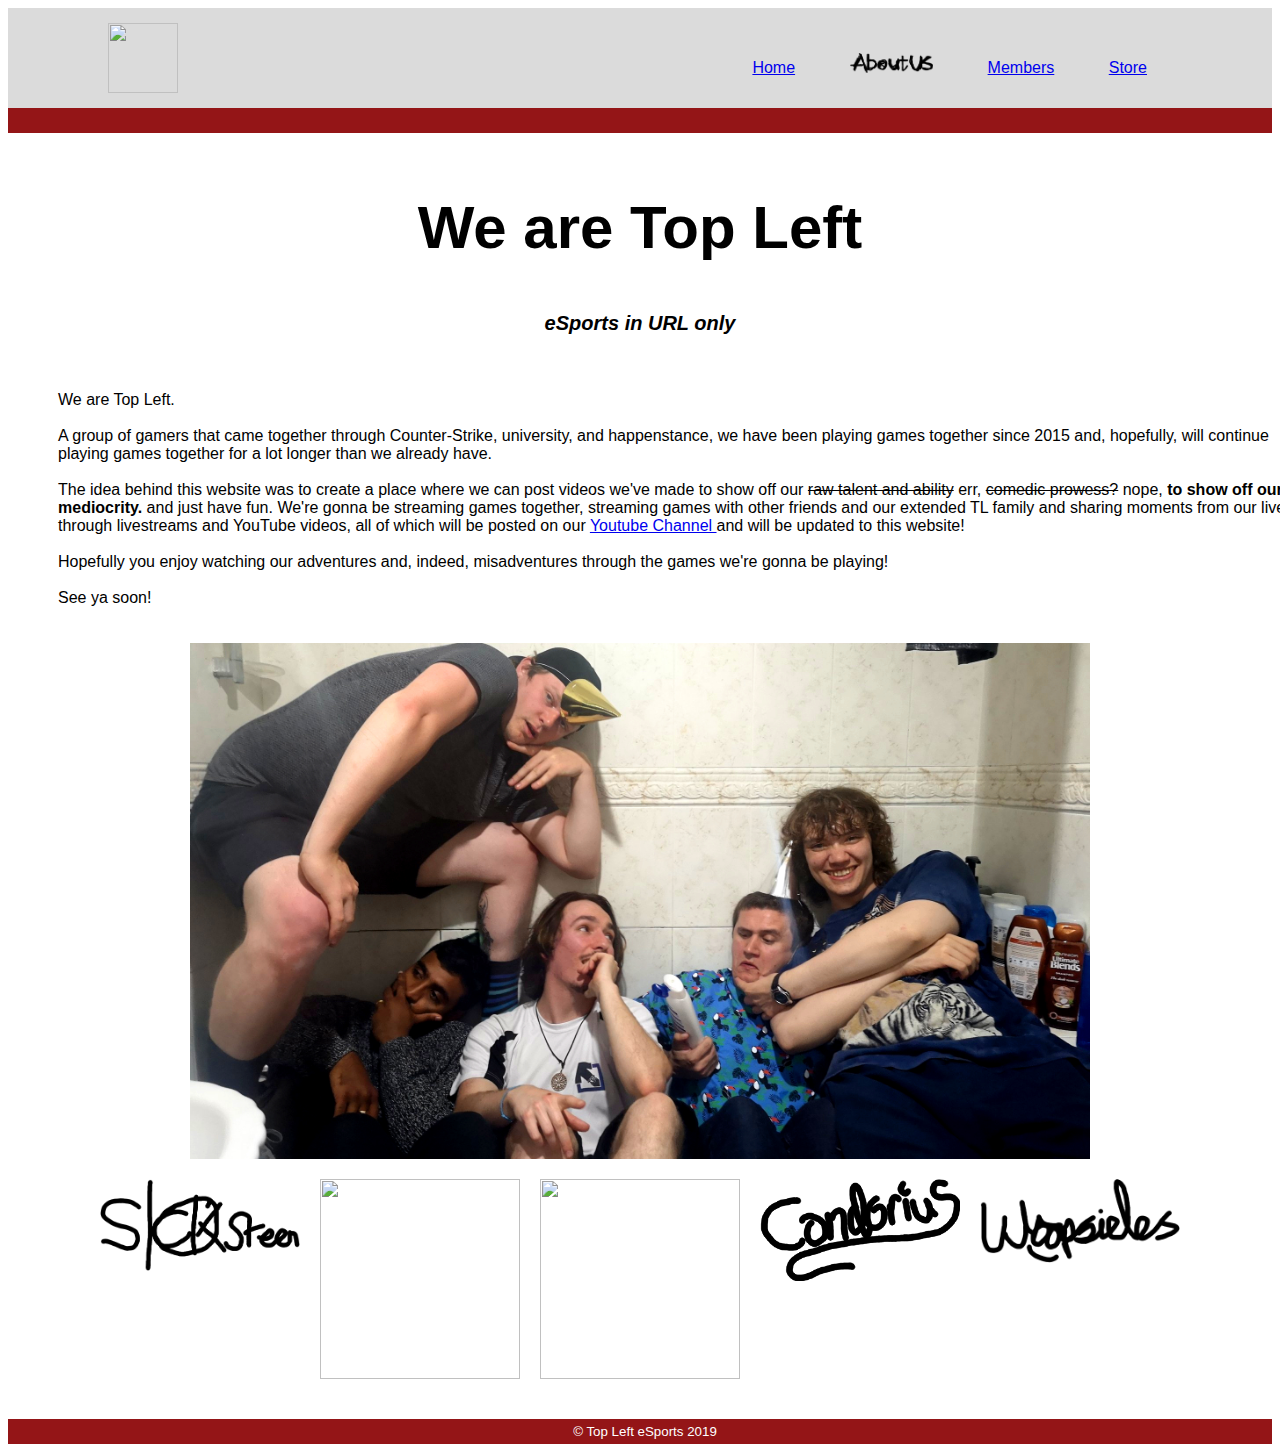
==== about.html @ 4d946783 "004" ====
<head>
    <!-- Created with ♥ by TLC <http://github.com/tlclassless/> -->
    <meta charset="UTF-8">
    <meta lang="en">
    <title>Top Left, est. 2015</title>
    <link rel="icon" type="image/svg" href="/img/icon_small_50_YAO_icon.ico">
    <link rel="stylesheet" href="https://cdn.jsdelivr.net/npm/destyle.css@1.0.5/destyle.css">
    <link rel="stylesheet" href="css/stylesheet.css">
    <meta name="description" content="Top Left, eSports in URL only. We play games, we stream, we shoot videos then we play more games! Est. 2015.">
    <meta tags="gaming, esports, funny, streaming, team, british, Top Left, games, ThAr201, TLClassless, Condor Mankini, Woopsicles, Sicksteen10">
    <meta name="author" content="TLClassless">
    <meta name="viewport" content="width=device-width, initial-scale=1.0">
</head>

<body>
    <div class="wrapper">
        <div class="header">
            <a href="index.html"><img class="header-logo" src="img/top-left-head.svg"></a>
            <ul class="header-nav">
                <li class="nav-item"><a href="index.html">Home</a></li>
                <li class="nav-item"><img class="current-page" src="img/about.svg"></li>
                <li class="nav-item"><a href="members.html">Members</a></li>
                <li class="nav-item"><a href="https://www.redbubble.com/people/TopLeft">Store</a></li>
            </ul>
        </div>

        <div class="status-bar">

        </div>

        <div class="about-box">

        </div>

        <div class="about-title">
            <h2><b>We are Top Left</b></h2>
            <h3>eSports in URL only</h3>
        </div>

        <div class="about-text">
            <p>We are Top Left. <br><br> A group of gamers that came together through Counter-Strike, university, and happenstance, we have been playing games together since 2015 and, hopefully, will continue playing games together for a lot longer than we already have. <br><br> The idea behind this website was to create a place where we can post videos we've made to show off our <s>raw talent and ability</s> err, <s>comedic prowess?</s> nope, <b>to show off our mediocrity.</b> and just have fun. We're gonna be streaming games together, streaming games with other friends and our extended TL family and sharing moments from our lives through livestreams and YouTube videos, all of which will be posted on our <a href="http://youtube.com/classle55/"> Youtube Channel </a> and will be updated to this website! <br><br> Hopefully you enjoy watching our adventures and, indeed, misadventures through the games we're gonna be playing! <br><br> See ya soon! </p>
        </div>
        <div class="about-img">
            <img src="img/tl-group.jpg">
        </div>

        <div class="about-signatures">
            <a href="http://twitch.tv/sicksteen10/"><img src="img/s10-sig.svg"></a>
            <a href="http://twitch.tv/thar201/"><img src="img/thr-sig.svg"></a>
            <a href="http://twitch.tv/tlclassless/"><img src="img/tlc-sig.svg"></a>
            <a href="http://twitch.tv/condormankini/"><img src="img/cdr-sig.svg"></a>
            <a href="http://twitch.tv/woopsicles/"><img src="img/wps-sig.svg"></a>
        </div>
        <div class="footer">
            <p class="footer-copyright">© Top Left eSports 2019</p>
        </div>
    </div>


</body>
---- css/stylesheet.css ----
body {
    font-family: Arial, sans-serif;
    display: flex;
    flex-direction: column;
}

.wrapper {
    min-width: 1050px;
}

.header {
    font-weight: 550;
    height: 100px;
    width: 100%;
    position: relative;
    background-color: #DBDBDB; 
}

.current-page {
    height: 20px;
}

.header a {
    font-weight: 500;
}

.header-logo {
    height: 70px;
    width: auto;
    position: absolute;
    top: 50%;
    -ms-transform: translateY(-50%);
    transform: translateY(-50%);
    margin-left: 100px;
}

.header-nav {
    list-style: none;
    float: right;
    margin-right: 100px;
    margin-top: 45px;
}

.header-nav li {
    display: inline;
    margin-left: 25px;
    margin-right: 25px;
}

.status-bar {
    height: 25px;
    width: 100%;
    background-color: #941517;
}

.func-zone {
    margin-top: 40px;
    margin-bottom: 40px;
    position: relative;
    display: flex;
    align-items: center;
    justify-content: center;
}

.func-switch-list {
    width: 100%;
    display: inline;
    float: left;
}

.func-stream {
    background-color: #000000;
    z-index: 10;
    display: inline-block;
}

.func-switch {
    display: block;
}

.func-switch img {
    height: 50px;
    width: auto;
}

.video-container {
    padding-top: 50px;
    padding-bottom: 50px;
}

.video-title {
    display: block;
    padding-bottom: 10px;
    font-size: 15pt;
    text-align: center;
}

.video-title a {
    font-size: 10pt;
    color: #941517;
}

.video-zone {
    width: 100%;
    display: flex;
    align-items: center;
    justify-content: center;
    flex-wrap: wrap;
}

.video-player {
    display: inline-block;
    padding: 10px;
}

.footer {
    position: relative;
    bottom: 0;
    height: 25px;
    width: 100%;
    background-color: #941517;
}

.footer-copyright {
    padding: 5px;
    font-size: 10pt;
    width: 100%;
    text-align: center;
    color: white;
}

/*   ABOUT   */

.about-title {
    padding: 10px;
    font-size: 30pt;
    font-style: normal;
    text-align: center;
}

.about-title h3 {
    font-size: 15pt;
    font-style: oblique;
}

.about-text {
    display: inline-flex;
    width: 100%;
    float: left;
    padding: 10px;
    padding-left: 50px;
    padding-right: 50px;
}

.about-text a {
    text-decoration: underline;
}

.about-img {
    width: 100%;
    display: flex;
    justify-content: center;
}

.about-img img {
    float: left;
    display: flex;
    width: 100%;
    max-width: 900px;
    height:auto;
    padding: 10px;
    justify-content: center;
}

.about-signatures {
    display: flex;
    width: 100%;
    flex-wrap: wrap;
    text-align: center;
    justify-content: center;
    margin-bottom: 30px;
}

.about-signatures img {
    display: inline-flex;
    flex-wrap: wrap;
    padding: 10px;
    width: 200px;
}

/*   MEMBERS   */



.member-centre {
    width: 100%;
    margin-top: 20px;
    display: inline-flex;
    flex-wrap: wrap;
    align-items: center;
    justify-content: center;
}

.member {
    margin-left: 30px;
    margin-right: 30px;
    margin-bottom: 30px;
    width: 400px;
    height: 250px;
    
}

.member-name h3 {
    font-size: 15pt;
    font-weight: 550;
}

.underline {
    width: 400px;
    height: 5px;
    background: #941517;;
    margin-bottom: 5px;
    margin-top: 2px;
    border-radius: 20%;
}

.member-social-links img {
    width: 30px;
    margin-left: 5px;
    margin-right: 5px;
    padding-top: 2px;
    padding-bottom: 2px;
}

.member-social-links {
    margin-bottom: 20px;
}

.member-photo img {
    width: 120px;
    float:left;
    margin-right: 15px;
    border-style: solid;
    border-color: #941517;
    border-width: thick;
}

.footer {
    flex-shrink: 0;
}
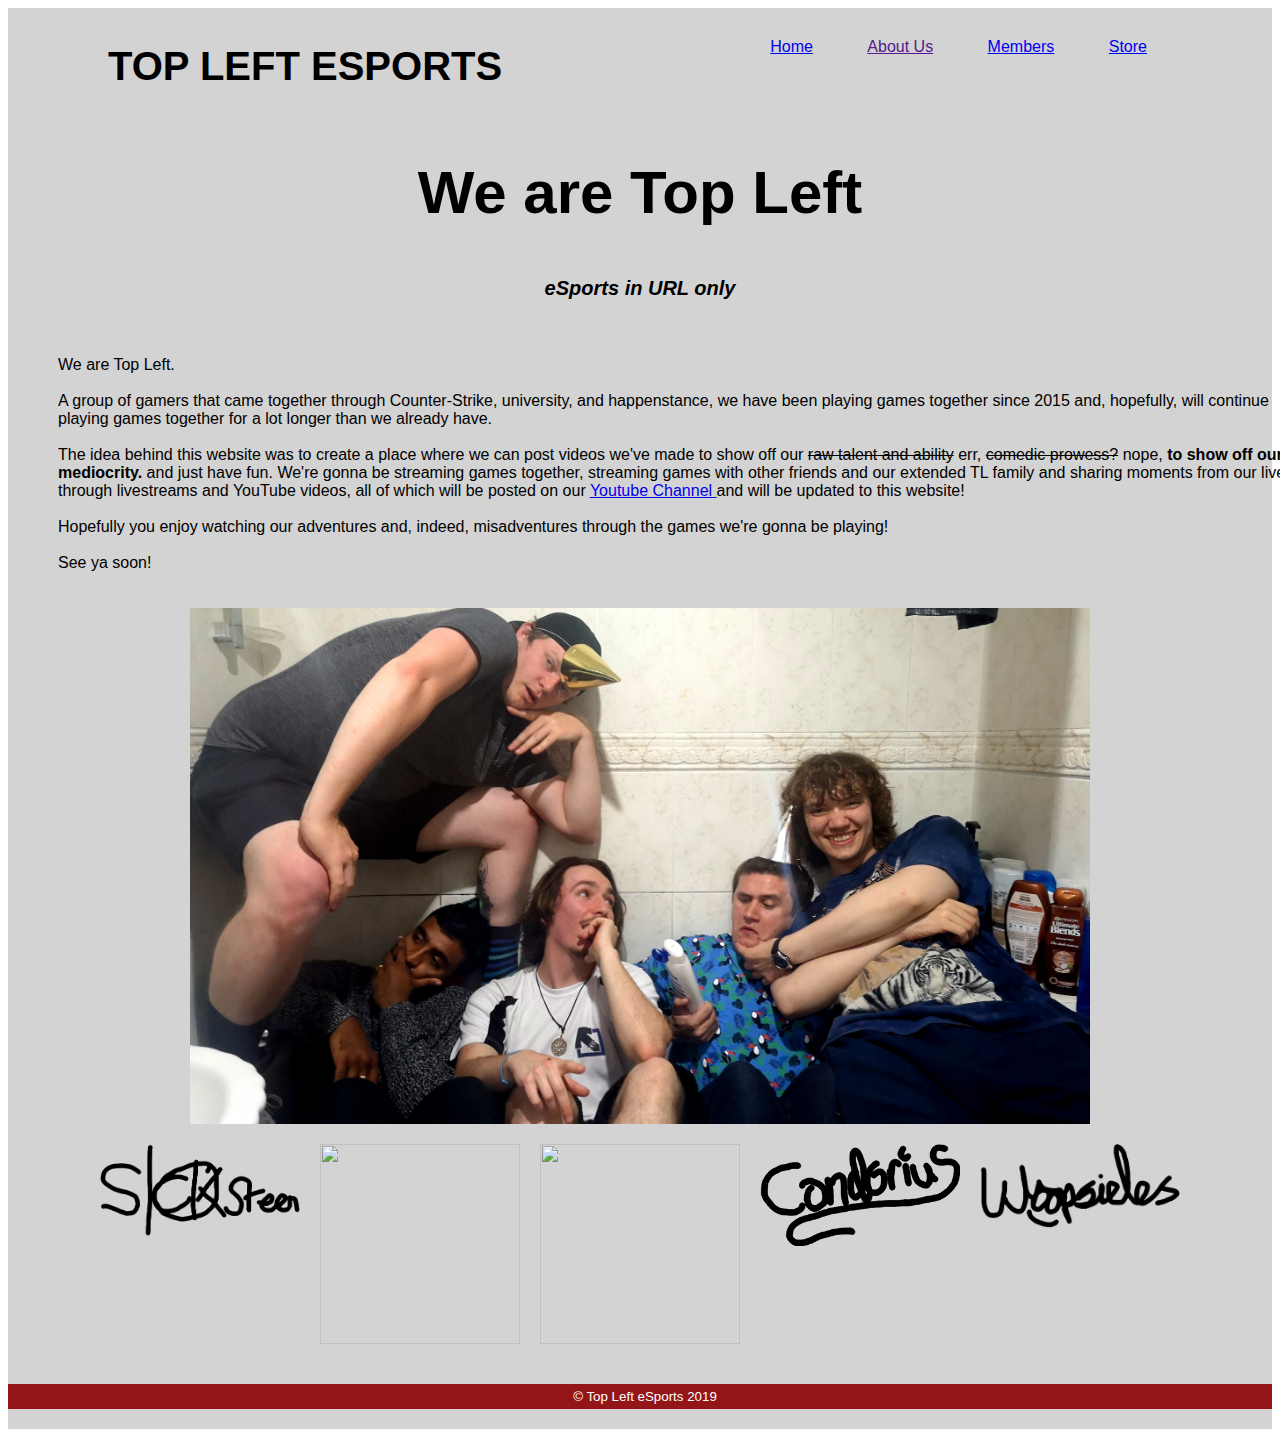
==== commit addd63fc: "converted pages to new theme, needs further adaption" ====
--- a/about.html
+++ b/about.html
@@ -1,60 +1,57 @@
-<head>
-    <!-- Created with ♥ by TLC <http://github.com/tlclassless/> -->
-    <meta charset="UTF-8">
-    <meta lang="en">
-    <title>Top Left, est. 2015</title>
-    <link rel="icon" type="image/svg" href="/img/icon_small_50_YAO_icon.ico">
-    <link rel="stylesheet" href="https://cdn.jsdelivr.net/npm/destyle.css@1.0.5/destyle.css">
-    <link rel="stylesheet" href="css/stylesheet.css">
-    <meta name="description" content="Top Left, eSports in URL only. We play games, we stream, we shoot videos then we play more games! Est. 2015.">
-    <meta tags="gaming, esports, funny, streaming, team, british, Top Left, games, ThAr201, TLClassless, Condor Mankini, Woopsicles, Sicksteen10">
-    <meta name="author" content="TLClassless">
-    <meta name="viewport" content="width=device-width, initial-scale=1.0">
-</head>
-
-<body>
-    <div class="wrapper">
-        <div class="header">
-            <a href="index.html"><img class="header-logo" src="img/top-left-head.svg"></a>
-            <ul class="header-nav">
-                <li class="nav-item"><a href="index.html">Home</a></li>
-                <li class="nav-item"><img class="current-page" src="img/about.svg"></li>
-                <li class="nav-item"><a href="members.html">Members</a></li>
-                <li class="nav-item"><a href="https://www.redbubble.com/people/TopLeft">Store</a></li>
-            </ul>
-        </div>
-
-        <div class="status-bar">
-
-        </div>
-
-        <div class="about-box">
-
-        </div>
-
-        <div class="about-title">
-            <h2><b>We are Top Left</b></h2>
-            <h3>eSports in URL only</h3>
-        </div>
-
-        <div class="about-text">
-            <p>We are Top Left. <br><br> A group of gamers that came together through Counter-Strike, university, and happenstance, we have been playing games together since 2015 and, hopefully, will continue playing games together for a lot longer than we already have. <br><br> The idea behind this website was to create a place where we can post videos we've made to show off our <s>raw talent and ability</s> err, <s>comedic prowess?</s> nope, <b>to show off our mediocrity.</b> and just have fun. We're gonna be streaming games together, streaming games with other friends and our extended TL family and sharing moments from our lives through livestreams and YouTube videos, all of which will be posted on our <a href="http://youtube.com/classle55/"> Youtube Channel </a> and will be updated to this website! <br><br> Hopefully you enjoy watching our adventures and, indeed, misadventures through the games we're gonna be playing! <br><br> See ya soon! </p>
-        </div>
-        <div class="about-img">
-            <img src="img/tl-group.jpg">
-        </div>
-
-        <div class="about-signatures">
-            <a href="http://twitch.tv/sicksteen10/"><img src="img/s10-sig.svg"></a>
-            <a href="http://twitch.tv/thar201/"><img src="img/thr-sig.svg"></a>
-            <a href="http://twitch.tv/tlclassless/"><img src="img/tlc-sig.svg"></a>
-            <a href="http://twitch.tv/condormankini/"><img src="img/cdr-sig.svg"></a>
-            <a href="http://twitch.tv/woopsicles/"><img src="img/wps-sig.svg"></a>
-        </div>
-        <div class="footer">
-            <p class="footer-copyright">© Top Left eSports 2019</p>
-        </div>
-    </div>
-
-
-</body>
+<head>
+    <!-- Created with ♥ by TLC <http://github.com/tlclassless/> -->
+    <meta charset="UTF-8">
+    <meta lang="en">
+    <title>Top Left, est. 2015</title>
+    <link rel="icon" type="image/svg" href="/img/icon_small_50_YAO_icon.ico">
+    <link rel="stylesheet" href="https://cdn.jsdelivr.net/npm/destyle.css@1.0.5/destyle.css">
+    <link rel="stylesheet" href="css/stylesheet.css">
+    <meta name="description" content="Top Left, eSports in URL only. We play games, we stream, we shoot videos then we play more games! Est. 2015.">
+    <meta tags="gaming, esports, funny, streaming, team, british, Top Left, games, ThAr201, TLClassless, Condor Mankini, Woopsicles, Sicksteen10">
+    <meta name="author" content="TLClassless">
+    <meta name="viewport" content="width=device-width, initial-scale=1.0">
+</head>
+
+<body>
+    <div class="wrapper">
+        <div class="top-wrap">
+        <div class="header">
+            <a href="index.html"><h1 class="header-logo">TOP LEFT ESPORTS</h1><!-- <img class="header-logo" src="img/top-left-head.svg"> --></a>
+            <ul class="header-nav">
+                <li class="nav-item"><a href="index.html">Home</a></li>
+                <li class="nav-item" id="nav-active"><a href="">About Us</a></li>
+                <li class="nav-item"><a href="members.html">Members</a></li>
+                <li class="nav-item"><a href="https://www.redbubble.com/people/TopLeft">Store</a></li>
+            </ul>
+        </div>
+    
+        <div class="about-box">
+
+        </div>
+
+        <div class="about-title">
+            <h2><b>We are Top Left</b></h2>
+            <h3>eSports in URL only</h3>
+        </div>
+
+        <div class="about-text">
+            <p>We are Top Left. <br><br> A group of gamers that came together through Counter-Strike, university, and happenstance, we have been playing games together since 2015 and, hopefully, will continue playing games together for a lot longer than we already have. <br><br> The idea behind this website was to create a place where we can post videos we've made to show off our <s>raw talent and ability</s> err, <s>comedic prowess?</s> nope, <b>to show off our mediocrity.</b> and just have fun. We're gonna be streaming games together, streaming games with other friends and our extended TL family and sharing moments from our lives through livestreams and YouTube videos, all of which will be posted on our <a href="http://youtube.com/classle55/"> Youtube Channel </a> and will be updated to this website! <br><br> Hopefully you enjoy watching our adventures and, indeed, misadventures through the games we're gonna be playing! <br><br> See ya soon! </p>
+        </div>
+        <div class="about-img">
+            <img src="img/tl-group.jpg">
+        </div>
+
+        <div class="about-signatures">
+            <a href="http://twitch.tv/sicksteen10/"><img src="img/s10-sig.svg"></a>
+            <a href="http://twitch.tv/thar201/"><img src="img/thr-sig.svg"></a>
+            <a href="http://twitch.tv/tlclassless/"><img src="img/tlc-sig.svg"></a>
+            <a href="http://twitch.tv/condormankini/"><img src="img/cdr-sig.svg"></a>
+            <a href="http://twitch.tv/woopsicles/"><img src="img/wps-sig.svg"></a>
+        </div>
+        <div class="footer">
+            <p class="footer-copyright">© Top Left eSports 2019</p>
+        </div>
+    </div>
+
+
+</body>
--- a/css/stylesheet.css
+++ b/css/stylesheet.css
@@ -1,250 +1,340 @@
-body {
-    font-family: Arial, sans-serif;
-    display: flex;
-    flex-direction: column;
-}
-
-.wrapper {
-    min-width: 1050px;
-}
-
-.header {
-    font-weight: 550;
-    height: 100px;
-    width: 100%;
-    position: relative;
-    background-color: #DBDBDB; 
-}
-
-.current-page {
-    height: 20px;
-}
-
-.header a {
-    font-weight: 500;
-}
-
-.header-logo {
-    height: 70px;
-    width: auto;
-    position: absolute;
-    top: 50%;
-    -ms-transform: translateY(-50%);
-    transform: translateY(-50%);
-    margin-left: 100px;
-}
-
-.header-nav {
-    list-style: none;
-    float: right;
-    margin-right: 100px;
-    margin-top: 45px;
-}
-
-.header-nav li {
-    display: inline;
-    margin-left: 25px;
-    margin-right: 25px;
-}
-
-.status-bar {
-    height: 25px;
-    width: 100%;
-    background-color: #941517;
-}
-
-.func-zone {
-    margin-top: 40px;
-    margin-bottom: 40px;
-    position: relative;
-    display: flex;
-    align-items: center;
-    justify-content: center;
-}
-
-.func-switch-list {
-    width: 100%;
-    display: inline;
-    float: left;
-}
-
-.func-stream {
-    background-color: #000000;
-    z-index: 10;
-    display: inline-block;
-}
-
-.func-switch {
-    display: block;
-}
-
-.func-switch img {
-    height: 50px;
-    width: auto;
-}
-
-.video-container {
-    padding-top: 50px;
-    padding-bottom: 50px;
-}
-
-.video-title {
-    display: block;
-    padding-bottom: 10px;
-    font-size: 15pt;
-    text-align: center;
-}
-
-.video-title a {
-    font-size: 10pt;
-    color: #941517;
-}
-
-.video-zone {
-    width: 100%;
-    display: flex;
-    align-items: center;
-    justify-content: center;
-    flex-wrap: wrap;
-}
-
-.video-player {
-    display: inline-block;
-    padding: 10px;
-}
-
-.footer {
-    position: relative;
-    bottom: 0;
-    height: 25px;
-    width: 100%;
-    background-color: #941517;
-}
-
-.footer-copyright {
-    padding: 5px;
-    font-size: 10pt;
-    width: 100%;
-    text-align: center;
-    color: white;
-}
-
-/*   ABOUT   */
-
-.about-title {
-    padding: 10px;
-    font-size: 30pt;
-    font-style: normal;
-    text-align: center;
-}
-
-.about-title h3 {
-    font-size: 15pt;
-    font-style: oblique;
-}
-
-.about-text {
-    display: inline-flex;
-    width: 100%;
-    float: left;
-    padding: 10px;
-    padding-left: 50px;
-    padding-right: 50px;
-}
-
-.about-text a {
-    text-decoration: underline;
-}
-
-.about-img {
-    width: 100%;
-    display: flex;
-    justify-content: center;
-}
-
-.about-img img {
-    float: left;
-    display: flex;
-    width: 100%;
-    max-width: 900px;
-    height:auto;
-    padding: 10px;
-    justify-content: center;
-}
-
-.about-signatures {
-    display: flex;
-    width: 100%;
-    flex-wrap: wrap;
-    text-align: center;
-    justify-content: center;
-    margin-bottom: 30px;
-}
-
-.about-signatures img {
-    display: inline-flex;
-    flex-wrap: wrap;
-    padding: 10px;
-    width: 200px;
-}
-
-/*   MEMBERS   */
-
-
-
-.member-centre {
-    width: 100%;
-    margin-top: 20px;
-    display: inline-flex;
-    flex-wrap: wrap;
-    align-items: center;
-    justify-content: center;
-}
-
-.member {
-    margin-left: 30px;
-    margin-right: 30px;
-    margin-bottom: 30px;
-    width: 400px;
-    height: 250px;
-    
-}
-
-.member-name h3 {
-    font-size: 15pt;
-    font-weight: 550;
-}
-
-.underline {
-    width: 400px;
-    height: 5px;
-    background: #941517;;
-    margin-bottom: 5px;
-    margin-top: 2px;
-    border-radius: 20%;
-}
-
-.member-social-links img {
-    width: 30px;
-    margin-left: 5px;
-    margin-right: 5px;
-    padding-top: 2px;
-    padding-bottom: 2px;
-}
-
-.member-social-links {
-    margin-bottom: 20px;
-}
-
-.member-photo img {
-    width: 120px;
-    float:left;
-    margin-right: 15px;
-    border-style: solid;
-    border-color: #941517;
-    border-width: thick;
-}
-
-.footer {
-    flex-shrink: 0;
+body {
+    font-family: Arial, sans-serif;
+    display: flex;
+    flex-direction: column;
+    overflow-x: hidden;
+}
+
+.top-wrap {
+    background-color: #d3d3d3;
+    padding-bottom: 20px;
+}
+
+.wrapper {
+    min-width: 1050px;
+}
+
+.header {
+    font-weight: 550;
+    height: 90px;
+    width: 100%;
+    position: relative;
+    /* background-color: #DBDBDB; */ 
+}
+
+.current-page {
+    height: 20px;
+}
+
+.header a {
+    font-weight: 500;
+}
+
+#nav-active {
+    color: #941517;
+    font-weight: bolder;
+}
+
+.header a:hover {
+    color: #941517;
+}
+
+.header-logo {
+    height: 70px;
+    width: auto;
+    position: absolute;
+    top: 45%;
+    -ms-transform: translateY(-50%);
+    transform: translateY(-50%);
+    margin-left: 100px;
+}
+
+.header-nav {
+    list-style: none;
+    float: right;
+    margin-right: 100px;
+    margin-top: 30px;
+}
+
+.header-nav li {
+    display: inline;
+    margin-left: 25px;
+    margin-right: 25px;
+}
+
+.header-logo {
+    font-size: 30pt;
+    font-weight: 700;
+    padding-top: 6pt;
+    color: #000000;
+}
+
+.header-logo:hover {
+    color: #000000;
+}
+
+.status-bar {
+    display: none;
+    height: 25px;
+    width: 100%;
+    background-color: #941517;
+}
+
+.func-zone {
+    margin-top: 10px;
+    margin-bottom: 20px;
+    position: relative;
+    display: flex;
+    align-items: center;
+    justify-content: center;
+}
+
+.func-switch-list {
+    -width: 100%;
+    display: inline;
+    -float: left;
+}
+
+.func-stream {
+    background-color: #000000;
+    z-index: 10;
+    display: inline-block;
+}
+
+.func-switch {
+    display: block;
+}
+
+.func-switch img {
+    height: 50px;
+    width: auto;
+}
+
+.video-container {
+    padding-top: 20px;
+    padding-bottom: 30px;
+}
+
+.video-container img {
+    padding: 14px;
+    height: 260px;
+}
+
+.scrolling-wrapper {
+    display: flex;
+    flex-wrap: nowrap;
+    overflow-x: auto;
+    -webkit-overflow-scrolling: touch;
+}
+
+.card {
+    flex: 0 0 auto;
+}
+
+.video-title {
+    display: block;
+    padding-bottom: 20px;
+    font-size: 24pt;
+    font-weight: 770;
+    text-align: left;
+    margin-left: 100px;
+}
+
+.video-subtitle {
+    display:block;
+    font-size: 12pt;
+    font-weight: 500;
+    padding-top: 5px;
+}
+
+.video-subtitle a {
+    font-weight: 770;
+}
+
+.video-subtitle a:hover {
+    color:#941517;
+}
+
+.video-zone {
+    width: 85%;
+    display: flex;
+    align-items: center;
+    justify-content: center;
+    flex-wrap: wrap;
+    margin-left: 100px;
+    margin-right: 100px;
+}
+
+.video-title h3 {
+    font-size: 15pt;
+}
+
+.card {
+    filter: hue-rotate(0deg) brightness(90%) grayscale(50%);
+}
+
+.card:hover{
+    filter: none;
+}
+
+.video-player {
+    display: inline-block;
+    padding-right: 5px;
+}
+
+/** LIGHTBOX MARKUP **/
+
+.lightbox {
+	/** Default lightbox to hidden */
+	display: none;
+
+	/** Position and style */
+	position: fixed;
+	z-index: 999;
+	width: 100%;
+	height: 100%;
+	text-align: center;
+	top: 0;
+	left: 0;
+	background: rgba(0, 0, 0, 0.877);
+}
+
+.lightbox iframe {
+	/** Pad the lightbox image */
+	max-width: 90%;
+	max-height: 90%;
+	margin-top: 2%;
+}
+
+.lightbox:target {
+	/** Remove default browser outline */
+	outline: none;
+
+	/** Unhide lightbox **/
+	display: block;
+}
+
+.footer {
+    position: relative;
+    bottom: 0;
+    height: 25px;
+    width: 100%;
+    background-color: #941517;
+}
+
+.footer-copyright {
+    padding: 5px;
+    font-size: 10pt;
+    width: 100%;
+    text-align: center;
+    color: white;
+}
+
+/*   ABOUT   */
+
+.about-title {
+    padding: 10px;
+    font-size: 30pt;
+    font-style: normal;
+    text-align: center;
+}
+
+.about-title h3 {
+    font-size: 15pt;
+    font-style: oblique;
+}
+
+.about-text {
+    display: inline-flex;
+    width: 100%;
+    float: left;
+    padding: 10px;
+    padding-left: 50px;
+    padding-right: 50px;
+}
+
+.about-text a {
+    text-decoration: underline;
+}
+
+.about-img {
+    width: 100%;
+    display: flex;
+    justify-content: center;
+}
+
+.about-img img {
+    float: left;
+    display: flex;
+    width: 100%;
+    max-width: 900px;
+    height:auto;
+    padding: 10px;
+    justify-content: center;
+}
+
+.about-signatures {
+    display: flex;
+    width: 100%;
+    flex-wrap: wrap;
+    text-align: center;
+    justify-content: center;
+    margin-bottom: 30px;
+}
+
+.about-signatures img {
+    display: inline-flex;
+    flex-wrap: wrap;
+    padding: 10px;
+    width: 200px;
+}
+
+/*   MEMBERS   */
+
+
+
+.member-centre {
+    width: 100%;
+    margin-top: 20px;
+    display: inline-flex;
+    flex-wrap: wrap;
+    align-items: center;
+    justify-content: center;
+}
+
+.member {
+    display: block;
+    margin-left: 30px;
+    margin-right: 30px;
+    margin-bottom: 30px;
+    width: 100%;
+    height: 300px;
+}
+
+.member-name h3 {
+    font-size: 45pt;
+    font-weight: 550;
+}
+
+.member-social-links img {
+    width: 30px;
+    margin-left: 5px;
+    margin-right: 5px;
+    padding-top: 2px;
+    padding-bottom: 2px;
+}
+
+.member-social-links {
+    margin-top: 25px;
+    margin-bottom: 20px;
+}
+
+.member-photo img {
+    width: 300px;
+    float:left;
+    margin-right: 15px;
+}
+
+.footer {
+    flex-shrink: 0;
 }